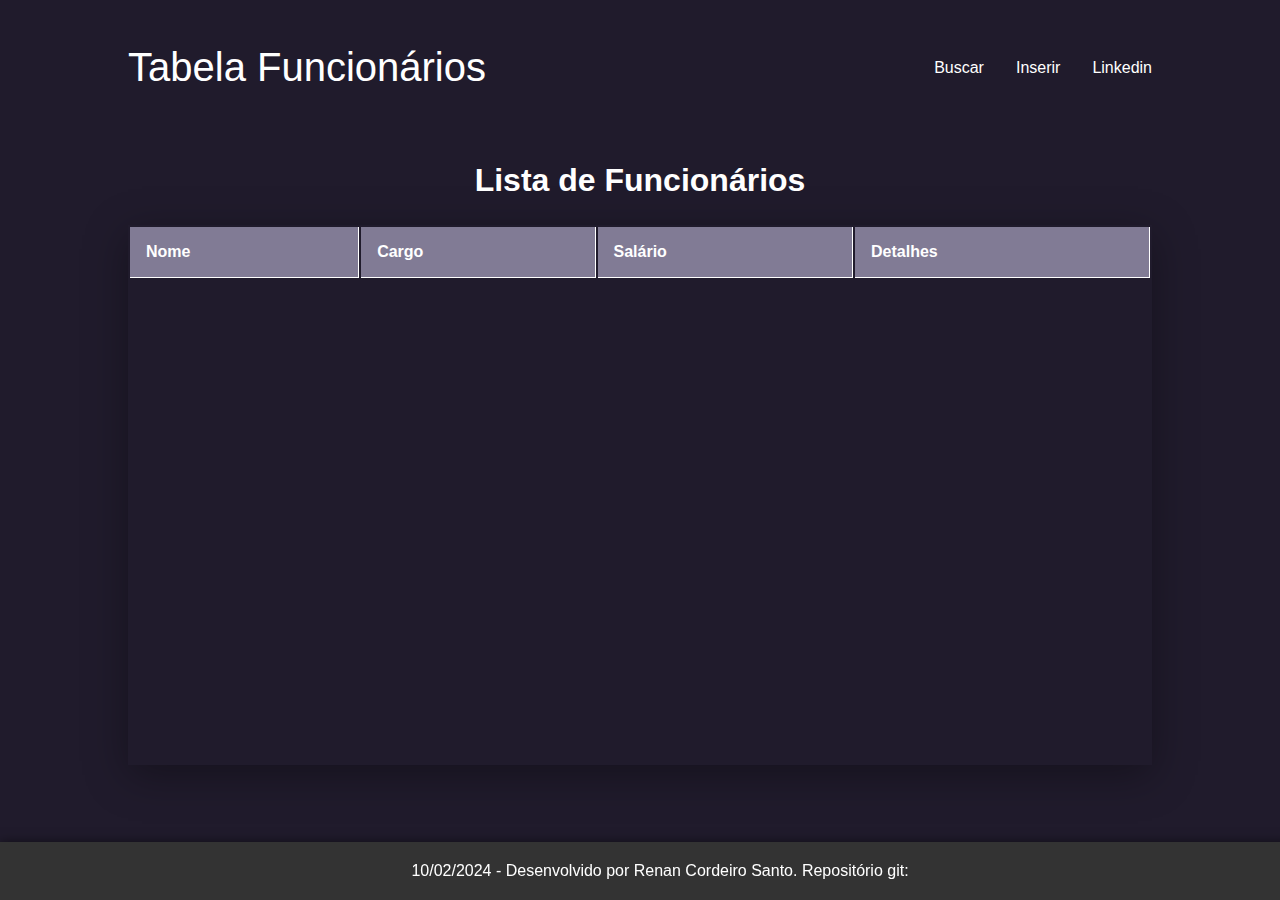
==== View/Index.html @ 60f0097d "\u1F389" ====
<!DOCTYPE html>
<html lang="pt-BR">

<head>
    <meta charset="UTF-8">
    <meta name="viewport" content="width=device-width, initial-scale=1.0">
    <script src="https://code.jquery.com/jquery-3.7.1.js"integrity="sha256-eKhayi8LEQwp4NKxN+CfCh+3qOVUtJn3QNZ0TciWLP4=" crossorigin="anonymous"></script>
    <script src="../Control/ajax_requests.js"></script>
    <link rel="stylesheet" href="https://fonts.googleapis.com/icon?family=Material+Icons">
    <link rel="stylesheet" href="../Model/style.css">
    <title>Lista de Funcionários</title>
</head>

<body>
    <nav>
        <div class="logo">Tabela Funcionários</div>
        <ul class="nav-items">
            <li><a class="nav-item" href="#">Buscar</a></li>
            <li><a class="nav-item" href="insert.html">Inserir</a></li>
            <li><a class="nav-item" href="https://www.linkedin.com/in/renancordeirosanto/">Linkedin</a></li>
        </ul>
    </nav>

    <h1>Lista de Funcionários</h1>
    <div class="container">
        <table class="funcionarios-table">
            <thead>
                <tr>
                    <th>Nome</th>
                    <th>Cargo</th>
                    <th>Salário</th>
                    <th>Detalhes</th>
                </tr>
            </thead>
            <tbody id="funcionarios-list">
                <!--Dados inseridos de maneira dinâmica-->
                <!--Dados inseridos de maneira dinâmica-->
                <!--Dados inseridos de maneira dinâmica-->
                <!--Dados inseridos de maneira dinâmica-->
            </tbody>
        </table>
    </div>

    <footer>
        
            
        <p>10/02/2024 - Desenvolvido por <a href="https://www.linkedin.com/in/renancordeirosanto/">Renan Cordeiro Santo</a>. Repositório git: </p>
        
    </footer>
    
</body>

</html>

<script>
    document.addEventListener("DOMContentLoaded", function () {

        //Função responsável por requisitar os dados dos usuários do arquivo get_funcionarios.php através de uma PROMISE
        requestUsersDataAjax()
            .then(function (data) {

                var funcionariosTable = document.getElementById('funcionarios-list');

                // Iteração sobre os funcionários criando linhas da tabela com seus respectivos dados
                data.forEach(funcionario => {

                    const row = document.createElement('tr');

                    row.innerHTML = `
                        <td>${funcionario.nome}</td>
                        <td>${funcionario.cargo}</td>
                        <td>R$ ${funcionario.salario}</td>
                        <td class="buttons">
                            <button onclick="visualizarPerfil(${funcionario.id})">
                                <i class="material-icons">visibility</i>  
                            </button>
                            <button onclick="editarPerfil(${funcionario.id})">
                                <i class="material-icons">edit</i> 
                            </button>
                            <button onclick="excluirPerfil(${funcionario.id})">
                                <i class="material-icons">delete</i> 
                            </button>
                        </td>
                    `;

                    funcionariosTable.appendChild(row);

                });
            })
            .catch(function (error) {
                console.error(error);
            });

        responseAlert();
    });

    function visualizarPerfil(funcionarioId) {
        window.location.href = `profile.html?id=${funcionarioId}`;
    }
    function editarPerfil(funcionarioId) {
        window.location.href = `update.html?id=${funcionarioId}`;
    }

    function excluirPerfil(funcionarioId) {
        window.location.href = `delete.html?id=${funcionarioId}`;
    };

    //Função responsável por pegar o resultado das operações de CRUD e mostrar ao usuário
    function responseAlert() {
        var urlParams = new URLSearchParams(window.location.search);
        var response = parseInt(urlParams.get('response'));

        switch (response) {
            case 1:
                alert('funcionário Deletado com sucesso!');
                break;
            case 2:
                alert('Erro ao deletar funcionário!');
                break;
            case 3:
                alert('Funcionário inserido com sucesso!');
                break;
            case 4:
                alert('Erro ao inserir funcionário!');
                break;
            case 5:
                alert('Funcionário atualizado com sucesso!');
                break;
            case 6:
                alert('Erro ao atualizar funcionário!');
                break;
        }

    }

</script>
---- Model/style.css ----
* {
    margin: 0;
    padding: 0;

}

body {
    font-family: Arial, sans-serif;
    font-size: 62, 5%;
    background-color: #201b2c;
    color: white;
}

nav {
    width: 80vw;
    height: 15vh;
    display: flex;
    justify-content: space-between;
    align-items: center;
    margin: 0 10vw;
}

.logo {
    font-size: 2.5rem;
}

.nav-items {
    display: flex;
    list-style: none;
}

.nav-items>li {
    padding-left: 2rem;
}

.nav-items>li>a {
    text-decoration: none;
    color: white;
}

h1 {
    display: flex;
    align-items: center;
    justify-content: center;
    height: 10vh;
}

.container {
    overflow: auto;
    height: 60vh;
    margin: 0 10vw;

    box-shadow: 0px 10px 40px #00000056;
}

.funcionarios-table {
    width: 100%;
}

.funcionarios-table th,
.funcionarios-table td {
    padding: 1rem;
    text-align: left;
    border-bottom: 1px solid #ffffff;
    background-color: #c3acfc00;
    border-right: 1px solid white;
    margin: 2rem;
}

.funcionarios-table th {
    background-color: #817b95;
    color: white;
    position: sticky;
    top: 0;
}

.funcionarios-table tr {
    background-color: #2f2841;
    transition: background-color 0.3s, transform 0.3s;
}


.funcionarios-table tr:hover {
    background-color: #817b95;
}

.funcionarios-table td button {

    border-style: none;
}

.buttons {
    width: 20%;
}

.buttons>button {
    margin: 0.5rem;
    cursor: pointer;
    background-color: #c3acfc00;
    color: white;
    transition: 0.3s, transform 0.3s;
}

.buttons>button:hover {
    color: #aca7c2;
}



/* FORMS STYLES */


.form-card {
    max-width: 30vw;
    min-height: 70vh;
    margin: 10vh 35vw;
    padding: 2rem;
    border-radius: 1rem;
    box-shadow: 0 0 20px rgba(0, 0, 0, 0.1);
    background-color: #2f2841;
}

.form-card h2 {
    margin-bottom: 1rem;
    text-align: center;
    color: white;
}


.form-group {
    margin-bottom: 1rem;
}

.form-card .form-group label {
    display: block;
    font-weight: bold;
    margin-bottom: .5rem;
    color: #f0ffffde;


}

.form-card .form-group input {
    width: 100%;
    border: none;
    border-radius: .5rem;
    padding: .5rem;
    background-color: #514869;
    color: #f0ffffde;
    padding: .8rem;
    box-shadow: 0px 10px 40px #00000056;
    outline: none;
    box-sizing: border-box;
    transition: background-color 0.3s, transform 0.3s;

}

.form-card .form-group input:hover {
    transform: scale(1.1);
}

.form-group>button {
    background-color: #00ff88;
    color: white;
    border: none;
    width: 100%;
    height: 3.5rem;
    margin: 2rem 0 0 0;
    border-radius: .5rem;
    font-size: 1rem;
    cursor: pointer;
    text-transform: uppercase;
    font-weight: bold;
    transition: background-color 0.3s, transform 0.3s;
}

.form-group>button:hover {
    background-color: #00ff88;
}

.back-button {
    display: flex;
    justify-content: end;
}

.back-button>a {
    color: white;
    text-decoration: none;
    transition: color 0.3s ease;
}

.back-button>a:hover {
    color: #00ff88;
}



/* PROFILE STYLES */



.profile-card {
    background-color: #2f2841;
    border-radius: 1rem;
    box-shadow: 0 0 10px rgba(0, 0, 0, 0.1);
    margin: 20vh 35vw;
    min-width: 30vw;
    min-height: 60vh;
    box-shadow: 1rem 2rem 1rem #00000056;
}

.profile-card h2 {
    color: white;
    text-align: center;
    margin-bottom: 2rem;
    padding-top: 2rem;
}

.profile-card>.back-button {
    display: flex;
    padding: 0 3% 5% 0;
}

.profile-info {
    display: grid;
    color: black;
    grid-template-columns: repeat(auto-fill, minmax(15rem, 1fr));
    gap: 1rem;
    padding: 0 1rem;
}

.profile-info-item {
    padding: 1rem;
    background-color: #f9f9f9;
    border-radius: .5rem;
    box-shadow: 1rem 2rem 1rem #00000056;
    transition: background-color 0.5s, transform 0.3s;
}

.profile-info-item:hover {
    background-color: rgb(228, 228, 228);
    transform: scale(1.1);
}

.profile-info-label {
    font-weight: bold;
}


.btn-container {
    display: flex;
    flex-direction: column;
    align-items: center;
    justify-content: center;
    margin-top: 5rem;

}


.btn-container>button {
    background-color: #00ff88;
    color: white;
    border: none;
    padding: 1rem 10rem;
    margin-bottom: 1rem;
    border-radius: .5rem;
    cursor: pointer;
    transition: background-color 0.3s, transform 0.3s;
}

.btn-container>button:hover {
    background-color: #5bf5a3;
}

.btn-red {
    background-color: red !important;
    box-shadow: 0px 10px 40px -12px red;
}


.btn-red:hover {
    background-color: rgb(255, 49, 49) !important;
}




/* FOOTER */

footer {
    background-color: #333; 
    color: #fff; 
    padding: 20px; 
    text-align: center;
    position: fixed; 
    width: 100%;
    bottom: 0; 
    left: 0; 
    right: 0; 
    box-shadow: 0px 0px 10px rgba(0, 0, 0, 0.5); 
}



footer a {
    color: #fff; 
    text-decoration: none; 
    transition: color 0.3s ease; 
}


footer a:hover {
    color: #00ff88;
}
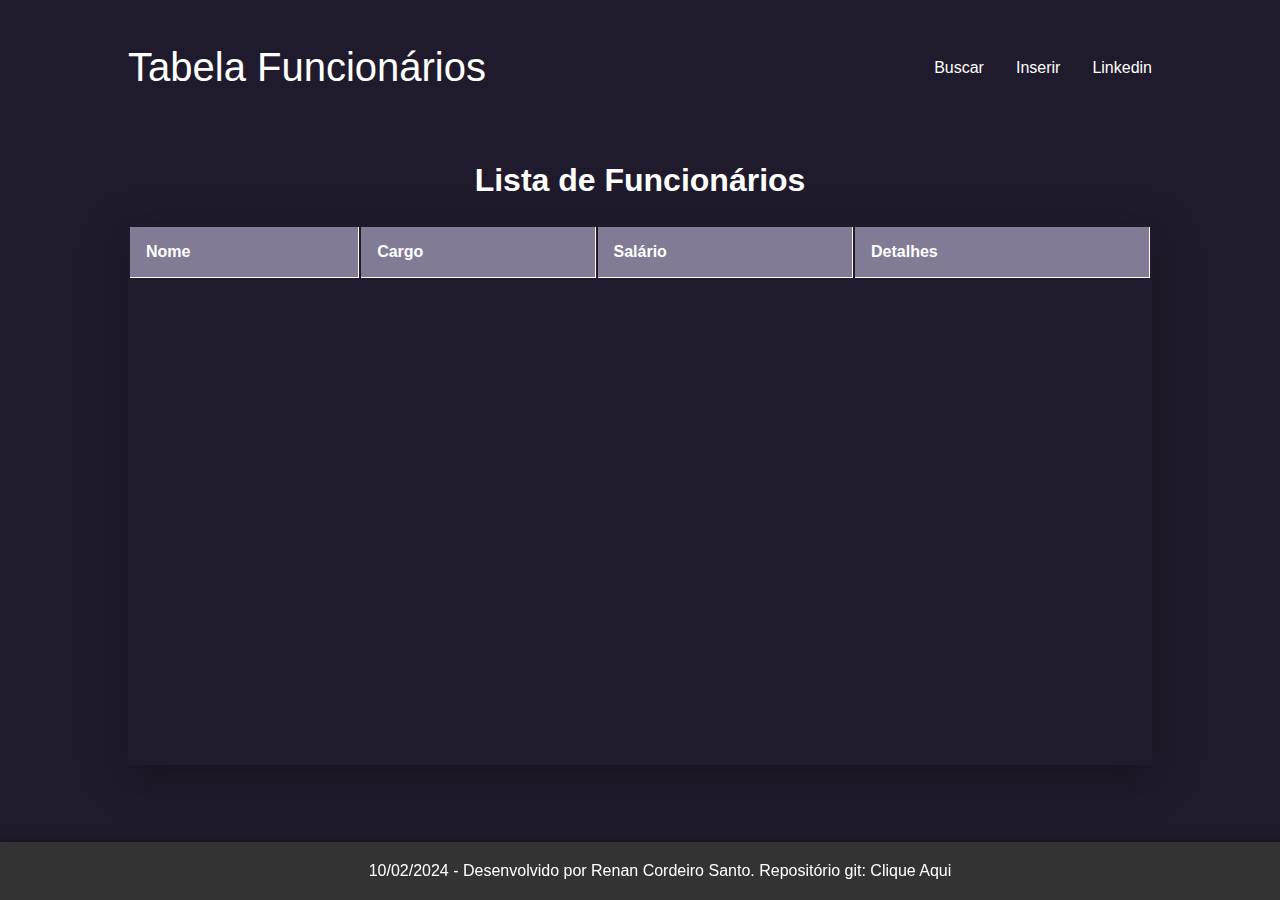
==== commit 3cb14331: "link git footer" ====
--- a/View/Index.html
+++ b/View/Index.html
@@ -44,7 +44,7 @@
     <footer>
         
             
-        <p>10/02/2024 - Desenvolvido por <a href="https://www.linkedin.com/in/renancordeirosanto/">Renan Cordeiro Santo</a>. Repositório git: </p>
+        <p>10/02/2024 - Desenvolvido por <a href="https://www.linkedin.com/in/renancordeirosanto/">Renan Cordeiro Santo</a>. Repositório git: <a href=" https://github.com/RenannCs/AppStorm">Clique Aqui</a></p>
         
     </footer>
     
